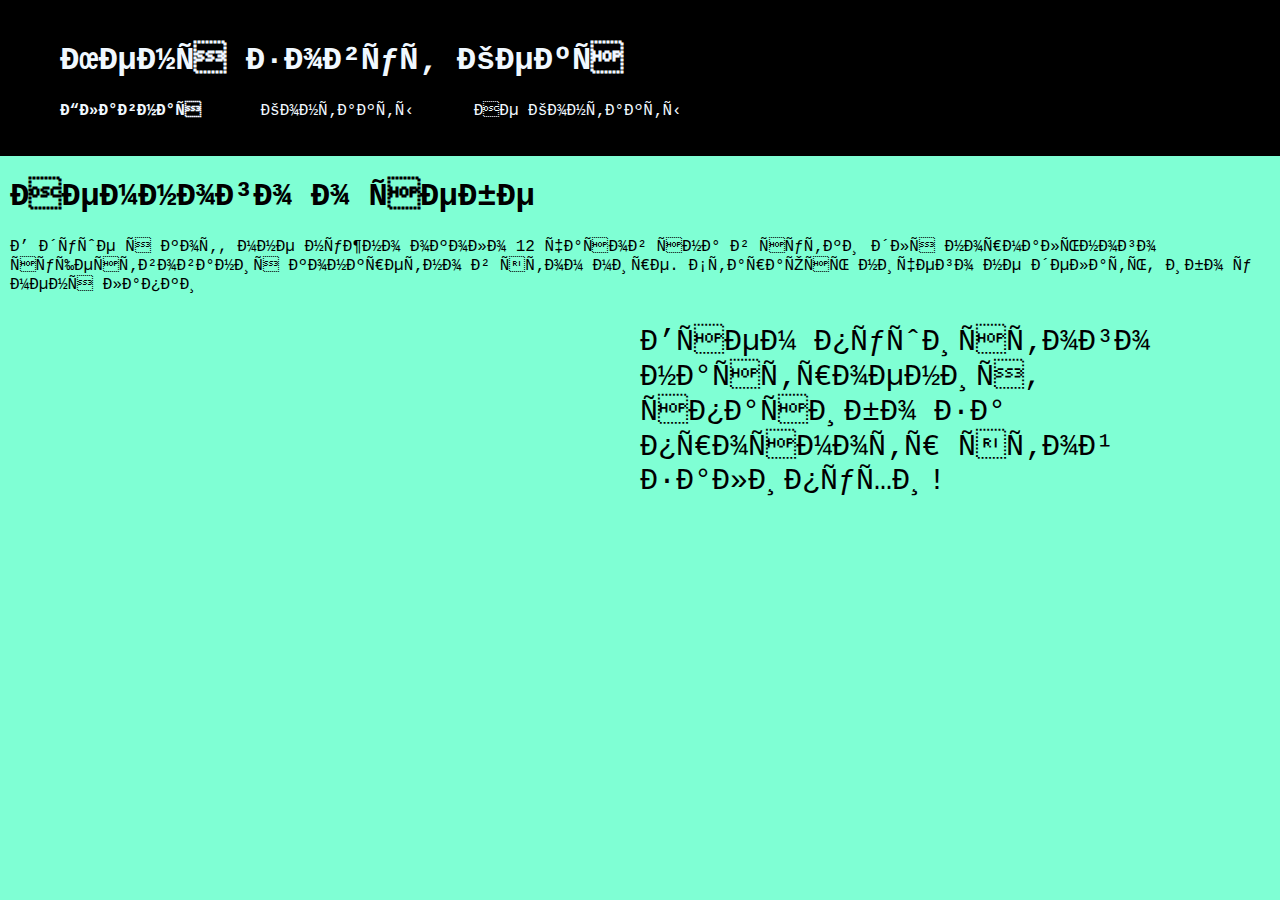
==== index.html @ 73f4d9ca "Add files via upload" ====
<html>
<head>
    <title>Обо мне</title>
    <meta charset="CP-1252">
    <link rel="stylesheet" href="css/style.css">
</head>
<body>
<header>
    <h1>Меня зовут Кекс</h1>
    <nav>
        <ul>
            <li><b>Главная</b></li>
            <li><a href="http://127.0.0.1:5500/index2.html">Контакты</a></li>
            <li><a href="http://127.0.0.1:5500/index3.html">Не Контакты</a></li>
        </ul>
    </nav>
</header>

<main>
    <h1><b>Немного о себе</b></h1>
    <p>В душе я кот, мне нужно около 12 часов сна в сутки для нормального существования конкретно в этом  мире. Стараюсь ничего не делать, ибо у меня лапки</p>
</main>
<footer>
    <p>Всем пушистого настроения, спасибо за просмотр этой залипухи!</p>
</footer>
</body>
</html>
---- css/style.css ----
body {
    font-family:  'Courier New',Arial, sans-serif;
    margin: 0;
    padding: 0;
    background-color: aquamarine;
}

header {
    background-color: black;
    color: aliceblue;
    padding: 20px;

}

header h1 {
    margin-left: 40px;
}

nav ul {
    list-style: none;
}

nav li {
    display: inline-block;
    margin-right: 50px;
}

nav li a {
    color: aliceblue;
    text-decoration: none;
}

main {
    margin-left: 10px;
}

footer p {
    font-size: 30px;
    font-style: bold;
    margin-left: 50%;
}
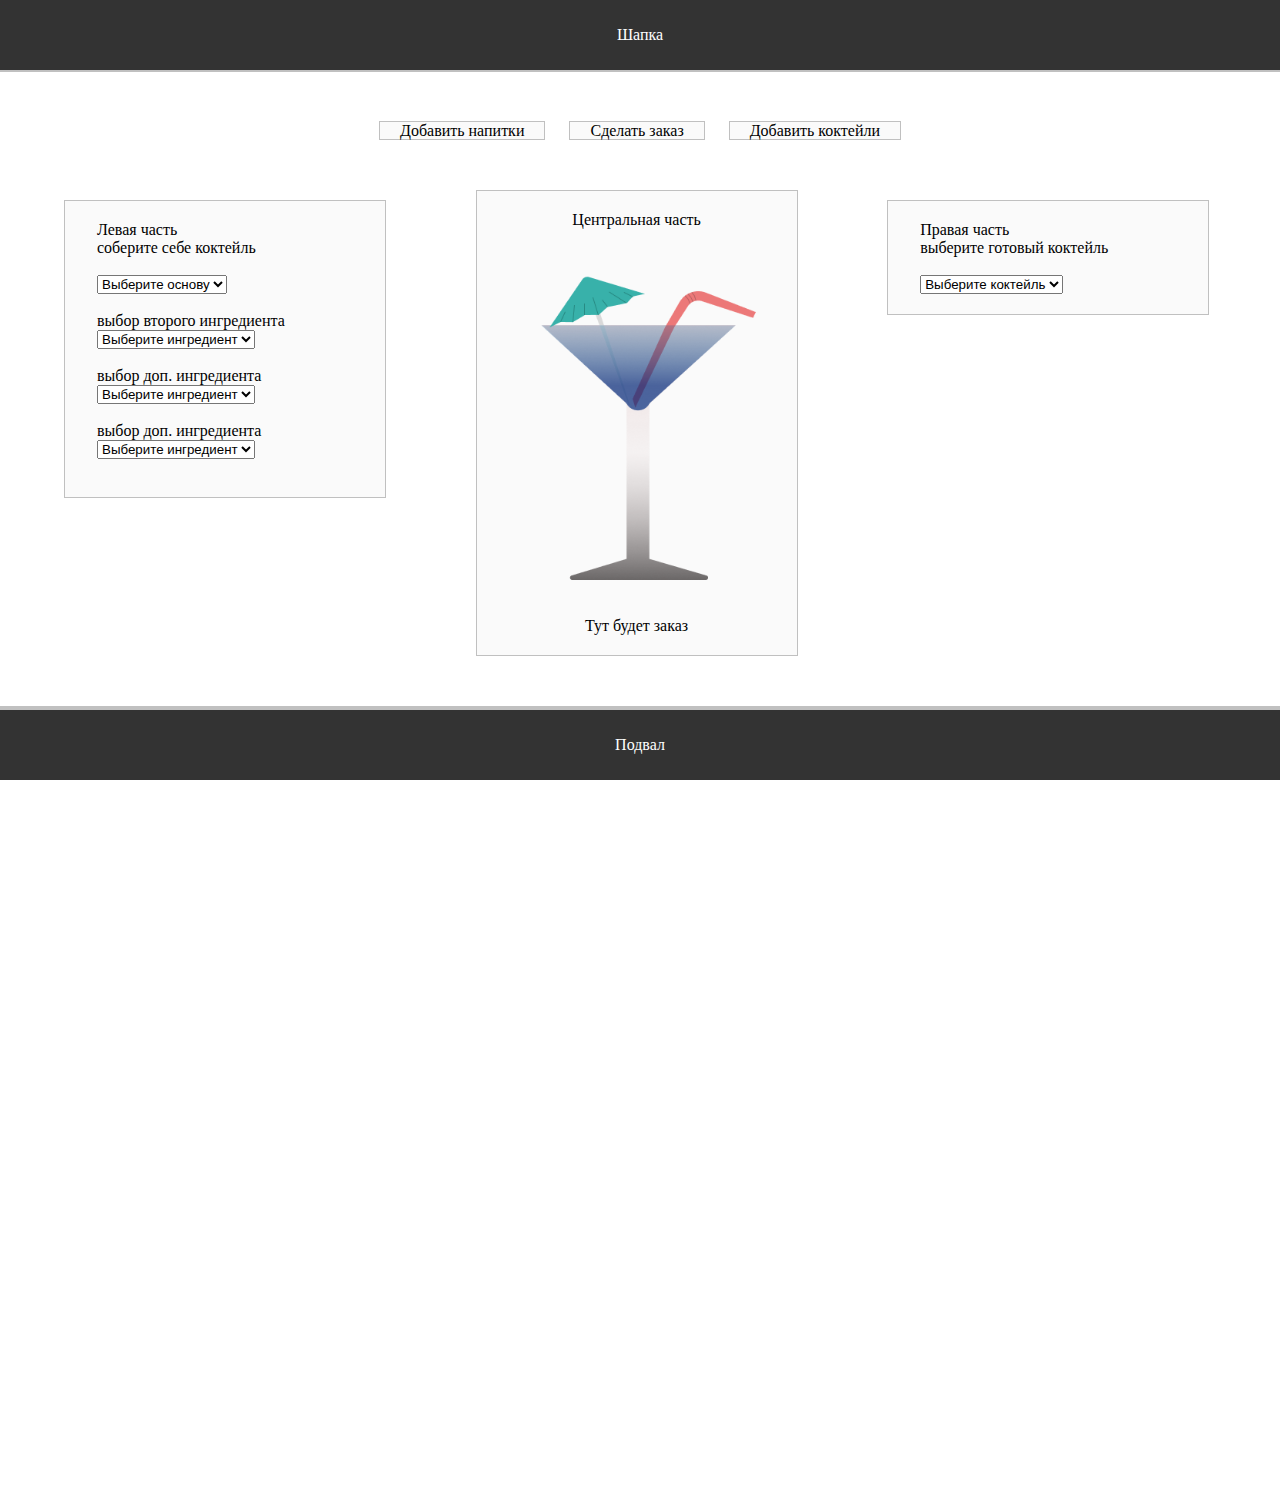
==== commit 69f67b39: "site" ====
--- a/index.html
+++ b/index.html
@@ -1,27 +1,87 @@
-<html>
+<!DOCTYPE html>
+<html lang="en">
 <head>
-    <title>Обо мне</title>
-    <meta charset="CP-1252">
-    <link rel="stylesheet" href="css/style.css">
+    <meta charset="UTF-8">
+    <meta name="viewport" content="width=device-width, initial-scale=1.0">
+    <title>Барный приговор</title>
+    <link rel="stylesheet" href="css/main.css">
 </head>
 <body>
-<header>
-    <h1>Меня зовут Кекс</h1>
-    <nav>
-        <ul>
-            <li><b>Главная</b></li>
-            <li><a href="http://127.0.0.1:5500/index2.html">Контакты</a></li>
-            <li><a href="http://127.0.0.1:5500/index3.html">Не Контакты</a></li>
-        </ul>
-    </nav>
-</header>
+    <!-- <div id="some_block">+</div> -->
+   <div id="header">Шапка</div>
+   <ul id="nav">
+    <li onclick="add_elem()">Добавить напитки</li>
+    <li onclick="buy_drink()">Сделать заказ</li>
+    <li onclick="show_array()">Добавить коктейли</li>
+   </ul>
+   <div id="right_aside">
+    Левая часть<br>соберите себе коктейль<br><br>
+    
+    <!-- выбор основы -->
+    <select class="krepkoe" name="alco_1" id="alco_1">
+        <Option disabled selected>Выберите основу  </Option>
+        <option value="виски">Виски</option>
+        <option value="джин">Джин</option>
+        <!-- Позже добавить надо пару пунктов -->
+    </select><br><br>
 
-<main>
-    <h1><b>Немного о себе</b></h1>
-    <p>В душе я кот, мне нужно около 12 часов сна в сутки для нормального существования конкретно в этом  мире. Стараюсь ничего не делать, ибо у меня лапки</p>
-</main>
-<footer>
-    <p>Всем пушистого настроения, спасибо за просмотр этой залипухи!</p>
-</footer>
+    <!--Пара рецептов: 
+        Виски-кола: виски, кола, лимон, лёд
+        Джин-тоник: джин, тоник, лимон, лайм, мята -->
+
+    выбор второго ингредиента<br>
+
+    <select name="alco_2" id="alco_2">
+        <Option disabled selected>Выберите ингредиент  </Option>
+        <Option value="кола">Кола</Option>
+        <Option value="тоник">Тоник</Option>
+        <!-- Позже добавить надо пару пунктов -->
+    </select><br><br>
+
+    выбор доп. ингредиента<br>
+
+    <select name="alco_3" id="alco_3">
+        <Option disabled selected>Выберите ингредиент  </Option>
+        <Option value="лимон">Лимон</Option>
+        <Option value="лайм">Лайм</Option>
+        <Option value="мята">Мята</Option>
+        <Option value="лёд">Лёд</Option>
+        
+    </select><br><br>
+
+    выбор доп. ингредиента<br>
+
+    <select name="alco_4" id="alco_4">
+        <Option disabled selected>Выберите ингредиент  </Option>
+        <Option value="лимон">Лимон</Option>
+        <Option value="лайм">Лайм</Option>
+        <Option value="мята">Мята</Option>
+        <Option value="лёд">Лёд</Option>
+        
+    </select><br><br>
+   </div>
+
+   <div id="main">
+    <p style="text-align: center;">Центральная часть</p>
+    <img src="img/Component 9.png" alt="Изображение напитка" class="img_drink">
+    <p style="text-align: center;" class="res" id="res">Тут будет заказ</p>
+   </div>
+
+   <div id="left_aside">
+
+    Правая часть<br> выберите готовый коктейль<br><br>
+
+    <select name="drink" id="drink">
+        <Option disabled selected>Выберите коктейль</Option>
+        <Option value="виски-кола">Виски-кола</Option>
+        <Option value="джин-тоник">Джин-тоник</Option>
+        <Option>Коктейль 3</Option>
+        <Option>Коктейль 4</Option>
+        </select>
+   </div>
+
+   <div id="footer">Подвал</div>
+
+   <script src="js/main.js"></script>
 </body>
 </html>--- a/css/main.css
+++ b/css/main.css
@@ -0,0 +1,197 @@
+/*.main_text {
+
+    color: red;
+}
+
+#text-in-p {
+    color: blue;
+}
+
+div p b, div p i {
+    color: green;
+}
+
+.main_link {
+    color: red;
+    text-decoration: none;
+}
+
+.main_link:hover {
+    color: blue;
+    text-decoration: underline;
+    text-decoration-color: red;
+    cursor: pointer;
+}
+
+.main_link:active {
+    text-decoration: line-through;
+}
+
+.main_link:visited {
+    color: grey;
+}
+
+
+input:required {
+background-color: burlywood;
+}
+
+input {
+    color:blue;
+}
+
+input:focus{
+    color:red;
+}
+
+p:first-of-type {
+    text-decoration: line-through;
+}
+
+p.text:not(:empty) {
+color: rgb(116, 46, 46);
+}
+
+#some_id::after {
+    content: '123';
+    color: red;
+}
+
+p.main_link::first-letter {
+    color:green;
+}
+
+body {
+    background-color: rgb(175, 204, 255);
+    color: rgb(5, 41, 58);
+    background-image: url('https://i.pinimg.com/originals/64/c3/fa/64c3fadccb42e811b923e374fb30199c.jpg');
+    background-repeat: no-repeat;
+    background-position: center;
+
+    background: rgb(175, 204, 255) url('https://i.pinimg.com/originals/64/c3/fa/64c3fadccb42e811b923e374fb30199c.jpg')
+    no-repeat center top;
+    height: 100vh;
+    background-size: cover;
+    background-attachment: fixed;
+}*/
+
+@import url('https://fonts.googleapis.com/css2?family=Exo+2:ital,wght@0,100;0,600;1,100&display=swap');
+
+
+* {
+    margin: 0;
+    padding: 0;
+} 
+
+body {
+    height: 1500px;
+}
+
+#some_block {
+    background: red;
+    color: #fff;
+    text-align: center;
+    width: 50px;
+    height: 50px;
+    line-height: 50px;
+    position: fixed;
+    border-radius: 50%;
+    left: 20px;
+    top: 50px;
+}
+
+#header, #footer{
+    width: 100%;
+    height: 70px;
+    text-align: center;
+    border-bottom: 2px solid silver;
+    background: #333;
+    color: #fff;
+    line-height: 70px;
+    margin-bottom: 50px;
+    float: left;
+}
+
+#nav {
+    list-style: none;
+    display: block;
+    float: left;
+    width: 100%;
+    /* margin-left: 25%; */
+    margin-bottom: 50px;
+    text-align: center;
+}
+
+#nav li {
+    display: inline;
+    background: #fafafa;
+    border: 1px solid silver;
+    padding: 0 20px;
+    cursor: pointer;
+}
+
+#nav li:hover {
+    color: #fff;
+    background: #333;
+    border-radius: 4px;
+    border-color: #fff;
+}
+
+#nav li:not(:last-of-type) {
+    margin-right: 20px;
+}
+
+#main{
+    width: 20%;
+    margin-left: 7%;
+    background: #fafafa;
+    border: 1px solid silver;
+    padding: 20px 2.5%;
+    float: left;
+    position: relative;
+    z-index: 1;
+}
+
+.img_drink {
+    width: 90%;
+    margin-left: 10%;
+
+    position: relative;
+    
+}
+
+#right_aside {
+    width: 20%;
+    padding: 20px 2.5%;
+    
+    background: #fafafa;
+    border: 1px solid silver;
+    float: left;
+    margin-left: 5%;
+    position: relative;
+    bottom: -10px;
+    
+    z-index: 0;
+}
+
+#left_aside {
+    width: 20%;
+    padding: 20px 2.5%;
+    
+    background: #fafafa;
+    border: 1px solid silver;
+    float: left;
+    margin-left: 7%;
+    position: relative;
+    bottom: -10px;
+    
+    z-index: 0;
+}
+
+#footer{
+    margin-bottom: 0;
+    margin-top: 50px;
+    border-bottom: 0;
+    border-top: 4px solid silver;
+}
+
